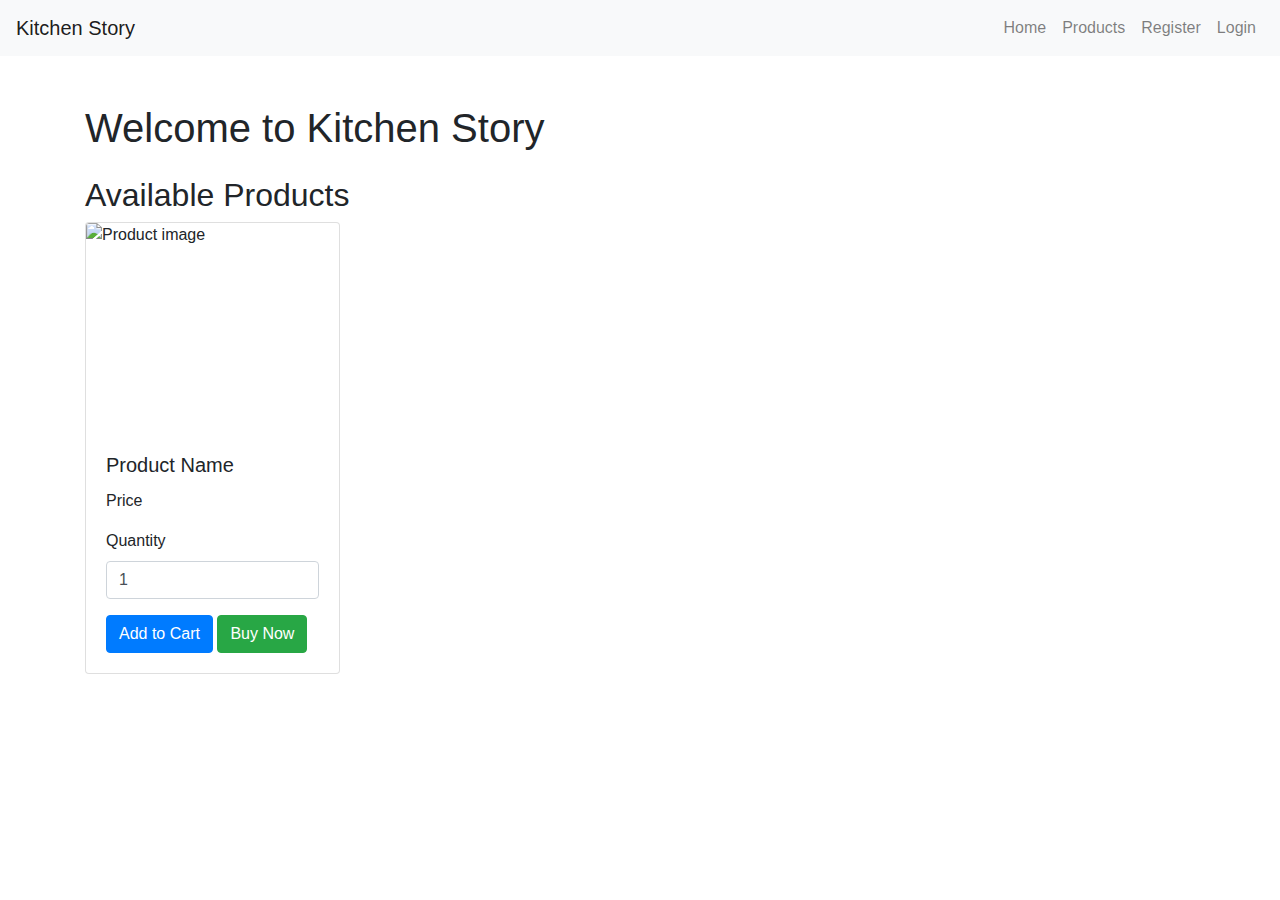
==== src/main/resources/templates/index.html @ 505db029 "Kitchen Story is an e-commerce portal that lets people shop basic food items on their website." ====
<!DOCTYPE html>
<html xmlns:th="http://www.thymeleaf.org">
<head>
    <meta charset="UTF-8">
    <title>Kitchen Story</title>
    <link rel="stylesheet" th:href="@{/css/styles.css}">
    <style>
        .product-card {
            width: 100%; /* Full width for the product card */
            height: auto; /* Auto height for the product card */
            overflow: hidden; /* Hide overflow content */
        }
        .product-card img {
            width: 100%; /* Make the image fit the card width */
            height: 200px; /* Fixed height for the image */
            object-fit: contain; /* Contain the image within the area */
        }
        .product-details {
            margin-top: 10px; /* Add some spacing above the details */
        }
        .btn-group-custom {
            margin-top: 10px; /* Add some spacing above the buttons */
        }
    </style>
    <script th:src="@{/js/scripts.js}"></script>
    <link rel="stylesheet" href="https://stackpath.bootstrapcdn.com/bootstrap/4.5.2/css/bootstrap.min.css">
    <script src="https://code.jquery.com/jquery-3.5.1.slim.min.js"></script>
    <script src="https://cdn.jsdelivr.net/npm/popper.js@1.16.1/dist/umd/popper.min.js"></script>
    <script src="https://stackpath.bootstrapcdn.com/bootstrap/4.5.2/js/bootstrap.min.js"></script>
</head>
<body>
<header>
    <nav class="navbar navbar-expand-lg navbar-light bg-light">
        <a class="navbar-brand" th:href="@{/}">Kitchen Story</a>
        <button class="navbar-toggler" type="button" data-toggle="collapse" data-target="#navbarNav" aria-controls="navbarNav" aria-expanded="false" aria-label="Toggle navigation">
            <span class="navbar-toggler-icon"></span>
        </button>
        <div class="collapse navbar-collapse" id="navbarNav">
            <ul class="navbar-nav ml-auto">
                <li class="nav-item">
                    <a class="nav-link" th:href="@{/}">Home</a>
                </li>
                <li class="nav-item">
                    <a class="nav-link" th:href="@{/products}">Products</a>
                </li>
                <li class="nav-item">
                    <a class="nav-link" th:href="@{/register}">Register</a>
                </li>
                <li class="nav-item">
                    <a class="nav-link" th:href="@{/login}">Login</a>
                </li>
            </ul>
        </div>
    </nav>
</header>
<div class="container mt-5">
    <h1>Welcome to Kitchen Story</h1>
    <div class="row mt-4">
        <div class="col-12">
            <h2>Available Products</h2>
            <div class="row">
                <div class="col-md-3" th:each="item : ${foodItems}">
                    <div class="card product-card mb-4">
                        <img class="card-img-top" th:src="@{${item.imageUrl}}" alt="Product image">
                        <div class="card-body">
                            <div class="product-details">
                                <h5 class="card-title" th:text="${item.name}">Product Name</h5>
                                <p class="card-text" th:text="'Price: ₹' + ${item.price}">Price</p>
                                <div class="form-group">
                                    <label for="quantity" class="form-label">Quantity</label>
                                    <input type="number" class="form-control quantity" id="quantity" name="quantity" min="1" value="1">
                                </div>
                                <div class="btn-group-custom">
                                    <button type="button" class="btn btn-primary add-to-cart" th:data-id="${item.id}">Add to Cart</button>
                                    <button type="button" class="btn btn-success buy-now" th:data-id="${item.id}">Buy Now</button>
                                </div>
                            </div>
                        </div>
                    </div>
                </div>
            </div>
        </div>
    </div>
</div>
<script>
    document.addEventListener('DOMContentLoaded', function () {
        document.querySelectorAll('.add-to-cart').forEach(button => {
            button.addEventListener('click', function () {
                const productId = this.getAttribute('data-id');
                const quantityInput = this.closest('.product-details').querySelector('.quantity');
                const quantity = quantityInput.value;
                alert('Added to cart: Product ID: ' + productId + ', Quantity: ' + quantity);
            });
        });

        document.querySelectorAll('.buy-now').forEach(button => {
            button.addEventListener('click', function () {
                const productId = this.getAttribute('data-id');
                const quantityInput = this.closest('.product-details').querySelector('.quantity');
                const quantity = quantityInput.value;
                alert('Buying now: Product ID: ' + productId + ', Quantity: ' + quantity);
            });
        });
    });
</script>
</body>
</html>
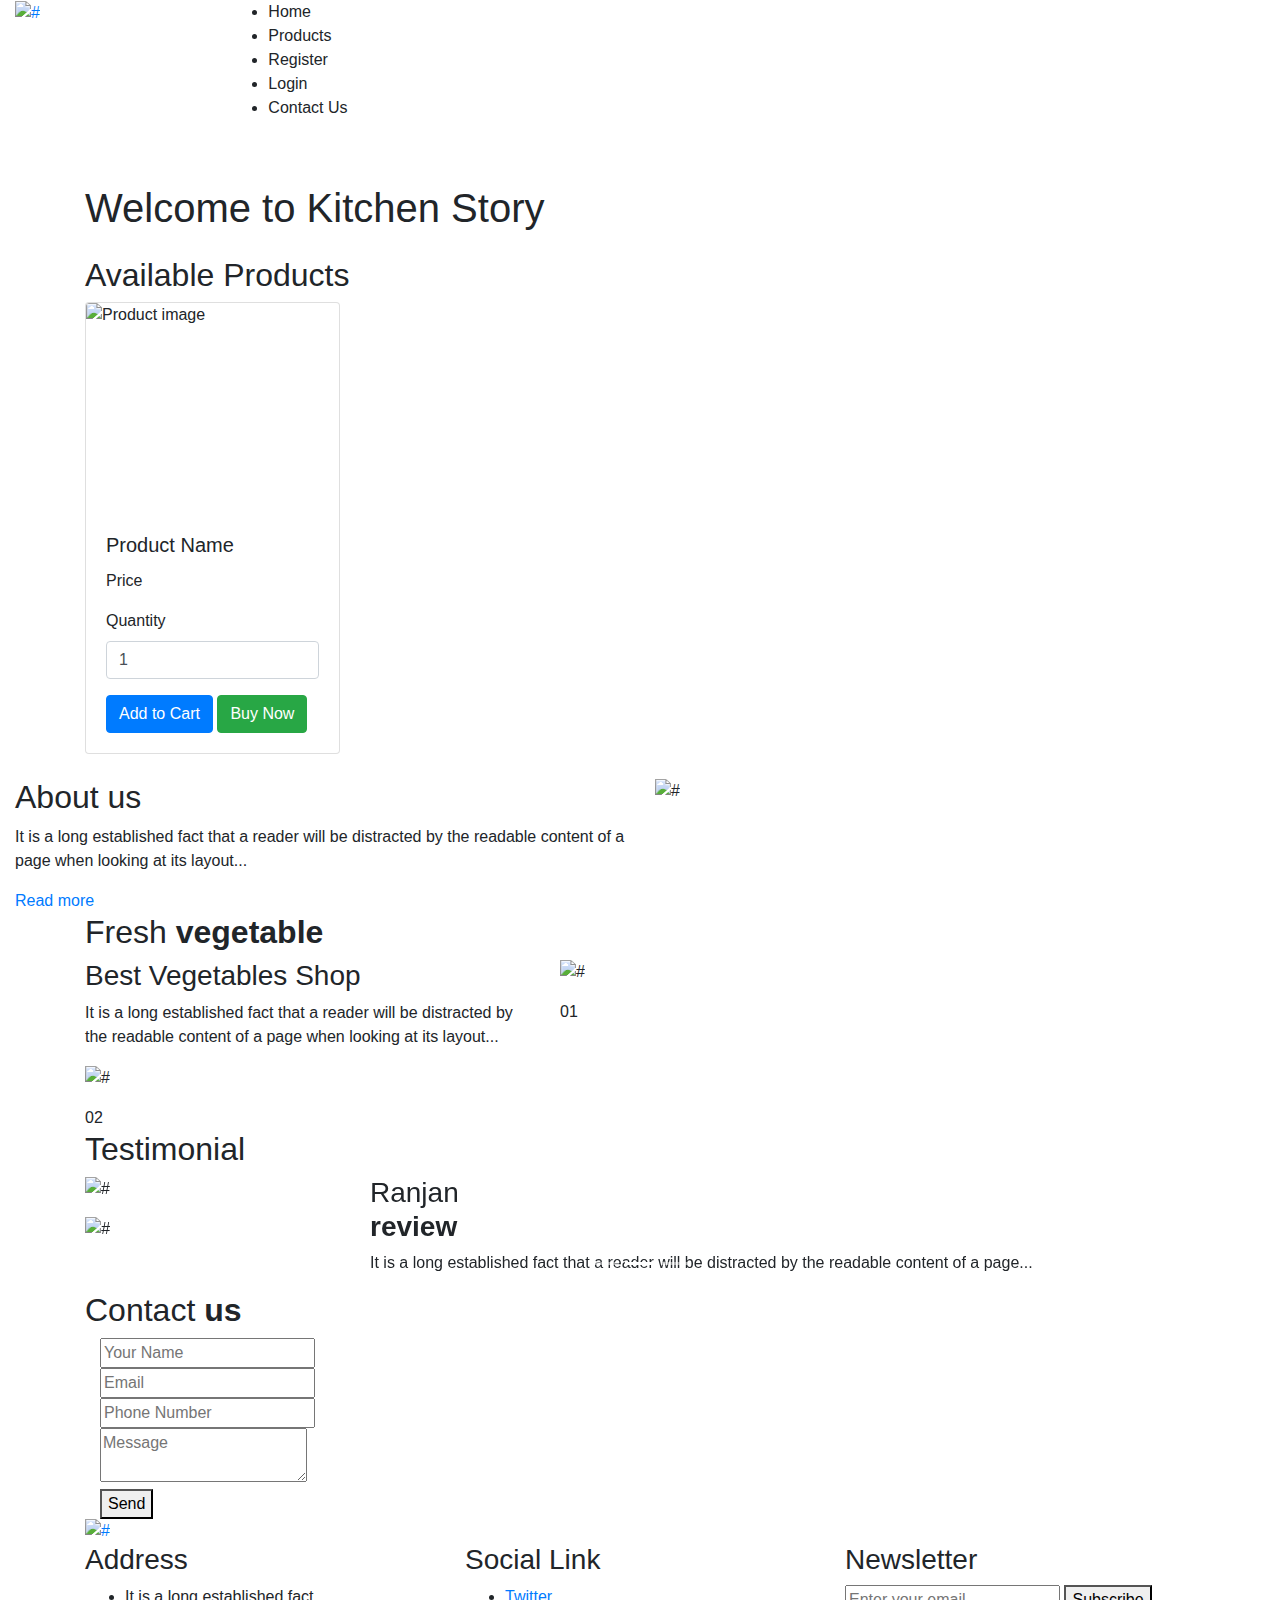
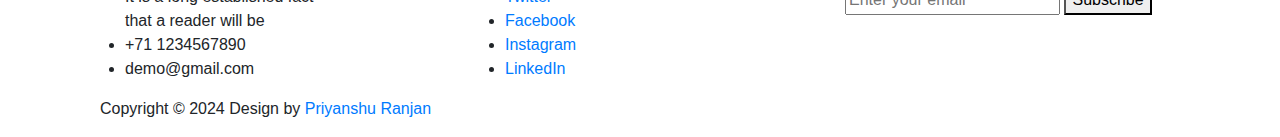
==== commit df9faad1: "Added pages" ====
--- a/src/main/resources/templates/index.html
+++ b/src/main/resources/templates/index.html
@@ -3,7 +3,7 @@
 <head>
     <meta charset="UTF-8">
     <title>Kitchen Story</title>
-    <link rel="stylesheet" th:href="@{/css/styles.css}">
+    <link rel="stylesheet" th:href="@{/css/common.css}">
     <style>
         .product-card {
             width: 100%; /* Full width for the product card */
@@ -22,36 +22,51 @@
             margin-top: 10px; /* Add some spacing above the buttons */
         }
     </style>
-    <script th:src="@{/js/scripts.js}"></script>
+    <script th:src="@{/js/common.js}"></script>
     <link rel="stylesheet" href="https://stackpath.bootstrapcdn.com/bootstrap/4.5.2/css/bootstrap.min.css">
     <script src="https://code.jquery.com/jquery-3.5.1.slim.min.js"></script>
     <script src="https://cdn.jsdelivr.net/npm/popper.js@1.16.1/dist/umd/popper.min.js"></script>
     <script src="https://stackpath.bootstrapcdn.com/bootstrap/4.5.2/js/bootstrap.min.js"></script>
 </head>
-<body>
+<body class="main-layout">
+<!-- Loader -->
+<!--<div class="loader_bg">-->
+<!--    <div class="loader"><img src="images/loading.gif" alt="#" /></div>-->
+<!--</div>-->
+<!-- End Loader -->
 <header>
-    <nav class="navbar navbar-expand-lg navbar-light bg-light">
-        <a class="navbar-brand" th:href="@{/}">Kitchen Story</a>
-        <button class="navbar-toggler" type="button" data-toggle="collapse" data-target="#navbarNav" aria-controls="navbarNav" aria-expanded="false" aria-label="Toggle navigation">
-            <span class="navbar-toggler-icon"></span>
-        </button>
-        <div class="collapse navbar-collapse" id="navbarNav">
-            <ul class="navbar-nav ml-auto">
-                <li class="nav-item">
-                    <a class="nav-link" th:href="@{/}">Home</a>
-                </li>
-                <li class="nav-item">
-                    <a class="nav-link" th:href="@{/products}">Products</a>
-                </li>
-                <li class="nav-item">
-                    <a class="nav-link" th:href="@{/register}">Register</a>
-                </li>
-                <li class="nav-item">
-                    <a class="nav-link" th:href="@{/login}">Login</a>
-                </li>
-            </ul>
-        </div>
-    </nav>
+    <div class="header-top">
+        <div class="header">
+            <div class="container-fluid">
+                <div class="row">
+                    <div class="col-xl-2 col-lg-4 col-md-4 col-sm-3 col logo_section">
+                        <div class="full">
+                            <div class="center-desk">
+                                <div class="logo">
+                                    <a href="index.html"><img src="images/logo.png" alt="#" /></a>
+                                </div>
+                            </div>
+                        </div>
+                    </div>
+                    <div class="col-xl-10 col-lg-8 col-md-8 col-sm-9">
+                        <div class="menu-area">
+                            <div class="limit-box">
+                                <nav class="main-menu">
+                                    <ul class="menu-area-main">
+                                        <li class="active"> <a th:href="@{/}">Home</a> </li>
+                                        <li> <a th:href="@{/products}">Products</a> </li>
+                                        <li> <a th:href="@{/register}">Register</a> </li>
+                                        <li> <a th:href="@{/login}">Login</a> </li>
+                                        <li> <a th:href="@{/contact}">Contact Us</a> </li>
+                                    </ul>
+                                </nav>
+                            </div>
+                        </div>
+                    </div>
+                </div>
+            </div>
+        </div>
+    </div>
 </header>
 <div class="container mt-5">
     <h1>Welcome to Kitchen Story</h1>
@@ -82,6 +97,282 @@
         </div>
     </div>
 </div>
+<!-- Add sections from the provided index.html -->
+<section class="slider_section">
+    <div id="myCarousel" class="carousel slide" data-ride="carousel">
+        <ol class="carousel-indicators">
+            <li data-target="#myCarousel" data-slide-to="0" class="active"></li>
+            <li data-target="#myCarousel" data-slide-to="1"></li>
+            <li data-target="#myCarousel" data-slide-to="2"></li>
+        </ol>
+        <div class="carousel-inner">
+            <div class="carousel-item active">
+                <div class="container-fluid padding_dd">
+                    <div class="carousel-caption">
+                        <div class="row">
+                            <div class="col-xl-6 col-lg-6 col-md-6 col-sm-12">
+                                <div class="text-bg">
+                                    <span>Welcome To KitchenStory</span>
+                                    <h1>Vegetables Shop</h1>
+                                    <p>It is a long established fact that a reader will be distracted by the readable content of a page when looking at its layout. The point of using Lorem Ipsum is that it has a more-or-less normal</p>
+                                    <form class="Vegetable">
+                                        <input class="Vegetable_fom" placeholder="Vegetable" type="text" name="Vegetable">
+                                        <button class="Search_btn">Search</button>
+                                    </form>
+                                    <a href="#" class="btn btn-primary">Contact Us</a>
+                                    <a href="#" class="btn btn-success">Vegetable</a>
+                                </div>
+                            </div>
+                            <div class="col-xl-6 col-lg-6 col-md-6 col-sm-12">
+                                <div class="images_box">
+                                    <figure><img src="images/img2.png"></figure>
+                                </div>
+                            </div>
+                        </div>
+                    </div>
+                </div>
+            </div>
+            <!-- Add other carousel items as needed -->
+        </div>
+        <a class="carousel-control-prev" href="#myCarousel" role="button" data-slide="prev">
+            <span class="carousel-control-prev-icon" aria-hidden="true"></span>
+            <span class="sr-only">Previous</span>
+        </a>
+        <a class="carousel-control-next" href="#myCarousel" role="button" data-slide="next">
+            <span class="carousel-control-next-icon" aria-hidden="true"></span>
+            <span class="sr-only">Next</span>
+        </a>
+    </div>
+</section>
+<!-- Other sections (About, Vegetable, Testimonial, Contact) -->
+<div id="about" class="about">
+    <div class="container-fluid">
+        <div class="row">
+            <div class="col-xl-6 col-lg-6 col-md-6 col-sm-12">
+                <div class="about-box">
+                    <h2>About us</h2>
+                    <p>It is a long established fact that a reader will be distracted by the readable content of a page when looking at its layout...</p>
+                    <a href="Javascript:void(0)">Read more</a>
+                </div>
+            </div>
+            <div class="col-xl-6 col-lg-6 col-md-6 col-sm-12 padding_rl">
+                <div class="about-box_img">
+                    <figure><img src="images/about.jpg" alt="#"></figure>
+                </div>
+            </div>
+        </div>
+    </div>
+</div>
+<div id="vegetable" class="vegetable">
+    <div class="container">
+        <div class="row">
+            <div class="col-md-12">
+                <div class="titlepage">
+                    <h2>Fresh <strong class="llow">vegetable</strong></h2>
+                </div>
+            </div>
+        </div>
+        <div class="row">
+            <div class="col-xl-5 col-lg-5 col-md-5 col-sm-12 ">
+                <div class="vegetable_shop">
+                    <h3>Best Vegetables Shop</h3>
+                    <p>It is a long established fact that a reader will be distracted by the readable content of a page when looking at its layout...</p>
+                </div>
+            </div>
+            <div class="col-xl-7 col-lg-7 col-md-7 col-sm-12 ">
+                <div class="vegetable_img">
+                    <figure><img src="images/v1.jpg" alt="#"></figure>
+                    <span>01</span>
+                </div>
+            </div>
+            <div class="col-xl-8 col-lg-8 col-md-8 col-sm-12 ">
+                <div class="vegetable_img margin_top">
+                    <figure><img src="images/v2.jpg" alt="#"></figure>
+                    <span>02</span>
+                </div>
+            </div>
+        </div>
+    </div>
+</div>
+<div id="testimonial" class="clients">
+    <div class="container">
+        <div class="row">
+            <div class="col-md-12">
+                <div class="titlepage">
+                    <h2>Testimonial</h2>
+                </div>
+            </div>
+        </div>
+    </div>
+</div>
+<div class="clients_red">
+    <div class="container">
+        <div id="testimonial_slider" class="carousel slide" data-ride="carousel">
+            <ul class="carousel-indicators">
+                <li data-target="#testimonial_slider" data-slide-to="0"></li>
+                <li data-target="#testimonial_slider" data-slide-to="1" class="active"></li>
+                <li data-target="#testimonial_slider" data-slide-to="2"></li>
+            </ul>
+            <div class="carousel-inner">
+                <div class="carousel-item">
+                    <div class="testomonial_section">
+                        <div class="full testimonial_cont">
+                            <div class="row">
+                                <div class="col-xl-3 col-lg-3 col-md-3 col-sm-12 pa_right">
+                                    <div class="testomonial_img">
+                                        <figure><img src="images/tes.jpg" alt="#"></figure>
+                                        <i><img src="images/test_con.png" alt="#"></i>
+                                    </div>
+                                </div>
+                                <div class="col-xl-9 col-lg-9 col-md-9 col-sm-12 pa_left">
+                                    <div class="cross_inner">
+                                        <h3>Ranjan<br><strong class="ornage_color">review</strong></h3>
+                                        <p>kitchen Story page is good to the readable content of a page. Content here </p>
+                                    </div>
+                                </div>
+                            </div>
+                        </div>
+                    </div>
+                </div>
+                <div class="carousel-item active">
+                    <div class="testomonial_section">
+                        <div class="full testimonial_cont">
+                            <div class="row">
+                                <div class="col-xl-3 col-lg-3 col-md-3 col-sm-12 pa_right">
+                                    <div class="testomonial_img">
+                                        <figure><img src="images/tes.jpg" alt="#"></figure>
+                                        <i><img src="images/test_con.png" alt="#"></i>
+                                    </div>
+                                </div>
+                                <div class="col-xl-9 col-lg-9 col-md-9 col-sm-12 pa_left">
+                                    <div class="cross_inner">
+                                        <h3>Ranjan<br><strong class="ornage_color">review</strong></h3>
+                                        <p>It is a long established fact that a reader will be distracted by the readable content of a page...</p>
+                                    </div>
+                                </div>
+                            </div>
+                        </div>
+                    </div>
+                </div>
+                <div class="carousel-item">
+                    <div class="testomonial_section">
+                        <div class="full testimonial_cont">
+                            <div class="row">
+                                <div class="col-xl-3 col-lg-3 col-md-3 col-sm-12 pa_right">
+                                    <div class="testomonial_img">
+                                        <figure><img src="images/tes.jpg" alt="#"></figure>
+                                        <i><img src="images/test_con.png" alt="#"></i>
+                                    </div>
+                                </div>
+                                <div class="col-xl-9 col-lg-9 col-md-9 col-sm-12 pa_left">
+                                    <div class="cross_inner">
+                                        <h3>Ranjan<br><strong class="ornage_color">review</strong></h3>
+                                        <p>It is a long established fact that a reader will be distracted by the readable content of a page...</p>
+                                    </div>
+                                </div>
+                            </div>
+                        </div>
+                    </div>
+                </div>
+            </div>
+        </div>
+    </div>
+</div>
+<div id="contact" class="contact">
+    <div class="container">
+        <div class="row">
+            <div class="col-md-12">
+                <div class="titlepage">
+                    <h2>Contact <strong class="llow">us</strong></h2>
+                </div>
+            </div>
+        </div>
+        <div class="white_color">
+            <div class="row">
+                <div class="col-xl-6 col-lg-6 col-md-6 col-sm-12">
+                    <form class="contact_bg">
+                        <div class="row">
+                            <div class="col-md-12">
+                                <div class="col-md-12">
+                                    <input class="contactus" placeholder="Your Name" type="text" name="Your Name">
+                                </div>
+                                <div class="col-md-12">
+                                    <input class="contactus" placeholder="Email" type="text" name="Email">
+                                </div>
+                                <div class="col-md-12">
+                                    <input class="contactus" placeholder="Phone Number" type="text" name="Phone Number">
+                                </div>
+                                <div class="col-md-12">
+                                    <textarea class="textarea" placeholder="Message" type="text" name="Message"></textarea>
+                                </div>
+                                <div class="col-xl-12 col-lg-12 col-md-12 col-sm-12">
+                                    <button class="send">Send</button>
+                                </div>
+                            </div>
+                        </div>
+                    </form>
+                </div>
+                <div class="col-xl-6 col-lg-6 col-md-6 col-sm-12">
+                    <div id="map"></div>
+                </div>
+            </div>
+        </div>
+    </div>
+</div>
+<footer>
+    <div class="footer">
+        <div class="container">
+            <div class="row">
+                <div class="col-md-12">
+                    <a href="#" class="logo_footer"><img src="images/logo2.png" alt="#"></a>
+                </div>
+                <div class="col-xl-12 col-lg-12 col-md-12 col-sm-12 ">
+                    <div class="row">
+                        <div class="col-xl-4 col-lg-4 col-md-6 col-sm-6 ">
+                            <div class="address">
+                                <h3>Address</h3>
+                                <ul class="loca">
+                                    <li>
+                                        <a href="#"></a>It is a long established fact
+                                        <br>that a reader will be</li>
+                                    <li>
+                                        <a href="#"></a>+71 1234567890</li>
+                                    <li>
+                                        <a href="#"></a>demo@gmail.com</li>
+                                </ul>
+                            </div>
+                        </div>
+                        <div class="col-lg-4 col-md-6 col-sm-6">
+                            <div class="address">
+                                <h3>Social Link</h3>
+                                <ul class="Menu_footer">
+                                    <li class="active"><a href="#">Twitter</a></li>
+                                    <li><a href="#">Facebook</a></li>
+                                    <li><a href="#">Instagram</a></li>
+                                    <li><a href="#">LinkedIn</a></li>
+                                </ul>
+                            </div>
+                        </div>
+                        <div class="col-lg-4 col-md-6 col-sm-6 ">
+                            <div class="address">
+                                <h3>Newsletter</h3>
+                                <form class="news">
+                                    <input class="newslatter" placeholder="Enter your email" type="text" name="Enter your email">
+                                    <button class="submit">Subscribe</button>
+                                </form>
+                            </div>
+                        </div>
+                    </div>
+                </div>
+            </div>
+            <div class="copyright">
+                <div class="container">
+                    <p>Copyright © 2024 Design by <a href="">Priyanshu Ranjan</a></p>
+                </div>
+            </div>
+        </div>
+    </div>
+</footer>
 <script>
     document.addEventListener('DOMContentLoaded', function () {
         document.querySelectorAll('.add-to-cart').forEach(button => {
@@ -103,5 +394,6 @@
         });
     });
 </script>
+<script src="https://maps.googleapis.com/maps/api/js?key=AIzaSyA8eaHt9Dh5H57Zh0xVTqxVdBFCvFMqFjQ&callback=initMap"></script>
 </body>
 </html>
